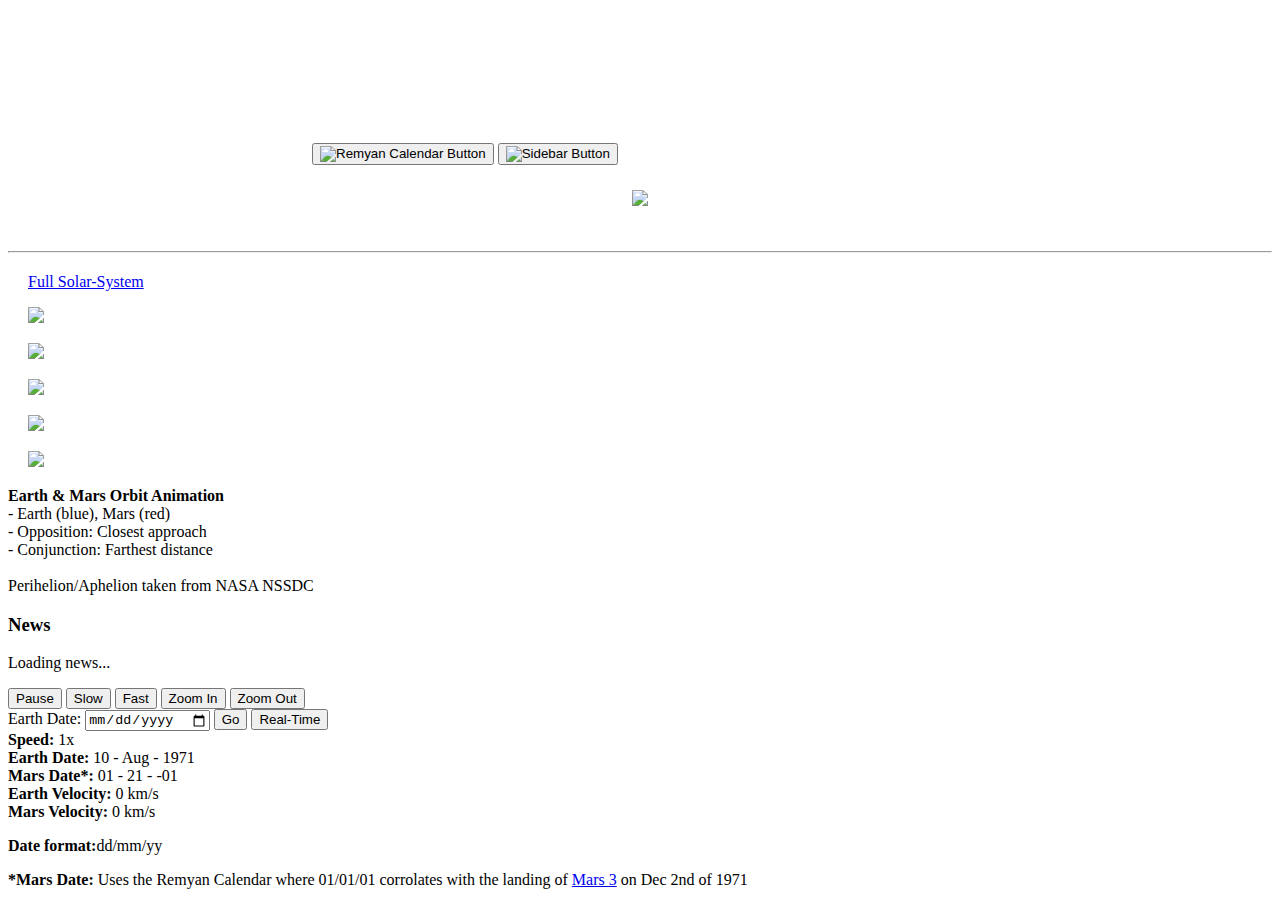
==== pages/index.html @ a3cab4c5 "Update and rename index.html to pages/index.html" ====
<!DOCTYPE html>
<html lang="en">
<head>
  <meta charset="UTF-8">
  <meta name="viewport" content="width=device-width, initial-scale=1.0">
  <title>Earth & Mars Orbit Animation</title>
<link rel="icon" type="image/x-icon" href="img/logo_2.ico" />
<link rel="stylesheet" href="css/styles.css" />
<link rel="stylesheet" href="css/news.css" />
</head>

<body>
<canvas id="orbitCanvas"></canvas>
<!-- RemyanCalendar button -->
<button id="calendarButton" onclick="goToRemyanCalendar()">
  <img src="img/botton_c2.png" alt="Remyan Calendar Button">
</button>

  <!-- Sidebar Button -->
  <button id="sidebarButton">
    <img src="img/botton_c2.png" alt="Sidebar Button">
  </button>

  <!-- Sidebar -->
  <div id="sidebar" class="sidebar">
    <h2 style="color:white; text-align:center;"><img src="img/5.png" style="width: 75%;"></img><br />Menu <hr /></h2>
    <div style="color:white; padding-left:20px;">
        <div class="menu-item">
      <p><a href="pages/solar-system.html">Full Solar-System</a></p>
        </div>
        <div class="menu-item">
      <p><a href="pages/nasa.html"><img src="img/NASA.png" style="width: 75%;"></img></a></p>
        </div>
        <div class="menu-item">
      <p><a href="pages/spacex.html"><img src="img/SpaceX.png" style="width: 75%;"></img></a></p>
        </div>
        <div class="menu-item">
      <p><a href="pages/r-space.html"><img src="img/r-space.png" style="width: 75%;"></img></a></p>
        </div>
        <div class="menu-item">
      <p><a href="pages/library.html"><img src="img/library.png" style="width: 75%;"></img></a></p>
        </div>
        <div class="menu-item">
      <p><a href="https://www.github.com/The-Outsider-97"><img src="img/github.png" style="width: 75%;"></img></a></p>
        </div>
    </div>
  </div>

<div id="info">
  <strong>Earth & Mars Orbit Animation</strong><br>
  - Earth (blue), Mars (red)<br>
  - Opposition: Closest approach<br>
  - Conjunction: Farthest distance<br>
  <br>
  Perihelion/Aphelion taken from NASA NSSDC<br>
</div>

  <!------------ Mars News Section ------------>
  <div id="marsNews">
    <h3>News</h3>
    <div id="newsContainer">
      <p>Loading news...</p>
    </div>
  </div>


<div id="controls">
  <button onclick="togglePlay()">Pause</button>
  <button onclick="slowMotion()">Slow</button>
  <button onclick="fastForward()">Fast</button>
  <button onclick="zoomIn()">Zoom In</button>
  <button onclick="zoomOut()">Zoom Out</button>
  <br>
  <label>Earth Date: <input type="date" id="earthDateInput"></label>
  <button onclick="goToEarthDate()">Go</button>
  <button onclick="toggleRealTime()">Real-Time</button>
</div>

<div id="details" class="tooltip">
  <div><strong>Speed:</strong> <span id="speedDisplay">1x</span></div>
  <div><strong>Earth Date:</strong> <span id="dateDisplay">10 - Aug - 1971</span></div>
  <div><strong>Mars Date*:</strong> <span id="marsDateDisplay">01 - 21 - -01</span></div>
  <div><strong>Earth Velocity:</strong> <span id="earthVelocityDisplay">0 km/s</span></div>
  <div><strong>Mars Velocity:</strong> <span id="marsVelocityDisplay">0 km/s</span></div>

  <div id="tooltipBox" class="tooltiptext">
    <p><strong>Date format:</strong>dd/mm/yy</p>
    <p><strong>*Mars Date:</strong> Uses the <a onclick="goToRemyanCalendar()">Remyan Calendar</a> where 01/01/01 corrolates with the landing of <a href="https://en.wikipedia.org/wiki/Mars_3">Mars 3</a> on Dec 2nd of 1971</p>
  </div>
</div>

<script src="js/main.js"></script>
<script src="js/orbit.js"></script>
<script src="js/3d.js"></script>
<script src="backend/server.js"></script>
<script src="backend/news.js"></script>
<script src="https://cdn.jsdelivr.net/npm/three@0.157.0/build/three.min.js"></script>
<script src="https://cdn.jsdelivr.net/npm/three@0.157.0/examples/js/loaders/GLTFLoader.js"></script>
<script src="https://cdn.jsdelivr.net/npm/three@0.157.0/examples/js/controls/OrbitControls.js"></script>


<script>
async function fetchEphemeris(date) {
  try {
    const response = await fetch(`http://localhost:3000/api/positions?date=${date}`);
    const data = await response.json();

    // Parse JSON data structure as returned by NASA API.
    // Example structure depends on Horizons response.
    const earthVector = data.data.result['399']['vectors'][0]; // Example, depends on format!
    const marsVector = data.data.result['499']['vectors'][0];

    return {
      earth: { x: earthVector.x, y: earthVector.y },
      mars: { x: marsVector.x, y: marsVector.y }
    };
  } catch (error) {
    console.error('Failed to fetch ephemeris:', error);
  }
}

async function updateWithEphemeris() {
  const earthDate = new Date(referenceDate.getTime() + time * 86400000);
  const formattedDate = earthDate.toISOString().split('T')[0];

  const data = await fetchEphemeris(formattedDate);

  if (!data) return;

  ctx.clearRect(0, 0, width, height);

  ctx.beginPath();
  ctx.fillStyle = 'yellow';
  ctx.arc(centerX, centerY, sunRadius, 0, 2 * Math.PI);
  ctx.fill();

  const earthX = data.earth.x * AU;
  const earthY = data.earth.y * AU;
  const marsX = data.mars.x * AU;
  const marsY = data.mars.y * AU;

  ctx.beginPath();
  ctx.fillStyle = earthColor;
  ctx.arc(centerX + earthX, centerY + earthY, earthRadius, 0, 2 * Math.PI);
  ctx.fill();

  ctx.beginPath();
  ctx.fillStyle = marsColor;
  ctx.arc(centerX + marsX, centerY + marsY, marsRadius, 0, 2 * Math.PI);
  ctx.fill();

  drawDistanceLine(centerX + earthX, centerY + earthY, centerX + marsX, centerY + marsY);

  requestAnimationFrame(updateWithEphemeris);
}

//Side-bar
    const sidebarButton = document.getElementById('sidebarButton');
    const sidebar = document.getElementById('sidebar');

    sidebarButton.addEventListener('click', (event) => {
      event.stopPropagation(); // Prevent body click handler from firing
      sidebar.classList.toggle('show');
    });

    document.addEventListener('click', (event) => {
      if (!sidebar.contains(event.target) && !sidebarButton.contains(event.target)) {
        sidebar.classList.remove('show');
      }
    });
</script>
</body>
</html>
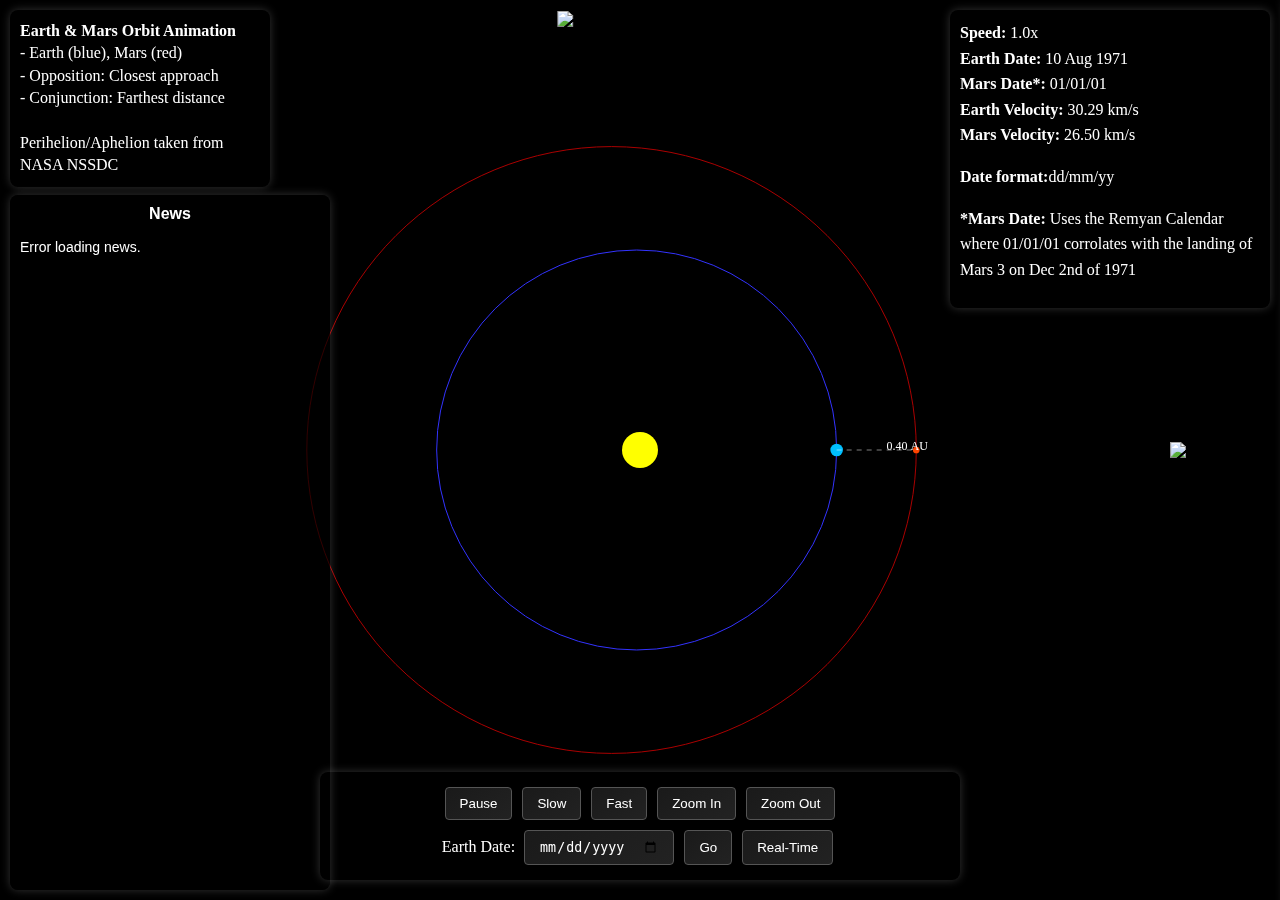
==== commit 1896ebca: "Update index.html" ====
--- a/pages/index.html
+++ b/pages/index.html
@@ -4,44 +4,45 @@
   <meta charset="UTF-8">
   <meta name="viewport" content="width=device-width, initial-scale=1.0">
   <title>Earth & Mars Orbit Animation</title>
-<link rel="icon" type="image/x-icon" href="img/logo_2.ico" />
-<link rel="stylesheet" href="css/styles.css" />
-<link rel="stylesheet" href="css/news.css" />
+<link rel="icon" type="image/x-icon" href="../img/logo_2.ico" />
+<link rel="stylesheet" href="../css/styles.css" />
+<link rel="stylesheet" href="../css/news.css" />
+<link rel="stylesheet" href="https://unpkg.com/tippy.js@6/dist/tippy.css" />
 </head>
 
 <body>
 <canvas id="orbitCanvas"></canvas>
 <!-- RemyanCalendar button -->
-<button id="calendarButton" onclick="goToRemyanCalendar()">
-  <img src="img/botton_c2.png" alt="Remyan Calendar Button">
+<button id="calendarButton" onclick="goToRemyanCalendar()" data-tippy-content="Remyan Calendar">
+  <img src="../img/botton_c2.png" alt="Remyan Calendar Button">
 </button>
 
   <!-- Sidebar Button -->
-  <button id="sidebarButton">
-    <img src="img/botton_c2.png" alt="Sidebar Button">
+  <button id="sidebarButton" data-tippy-content="Open Menu">
+    <img src="../img/botton_c2.png" alt="Sidebar Button">
   </button>
 
   <!-- Sidebar -->
   <div id="sidebar" class="sidebar">
-    <h2 style="color:white; text-align:center;"><img src="img/5.png" style="width: 75%;"></img><br />Menu <hr /></h2>
+    <h2 style="color:white; text-align:center;"><img src="../img/5.png" style="width: 50%;"></img><br />Menu <hr /></h2>
     <div style="color:white; padding-left:20px;">
         <div class="menu-item">
-      <p><a href="pages/solar-system.html">Full Solar-System</a></p>
+      <p><a href="solar-system.html">Full Solar-System</a></p>
         </div>
         <div class="menu-item">
-      <p><a href="pages/nasa.html"><img src="img/NASA.png" style="width: 75%;"></img></a></p>
+      <p><a href="nasa.html"><img src="../img/NASA.png" style="width: 75%;"></img></a></p>
         </div>
         <div class="menu-item">
-      <p><a href="pages/spacex.html"><img src="img/SpaceX.png" style="width: 75%;"></img></a></p>
+      <p><a href="spacex.html"><img src="../img/SpaceX.png" style="width: 75%;"></img></a></p>
         </div>
         <div class="menu-item">
-      <p><a href="pages/r-space.html"><img src="img/r-space.png" style="width: 75%;"></img></a></p>
+      <p><a href="r-space.html"><img src="../img/r-space.png" style="width: 75%;"></img></a></p>
         </div>
         <div class="menu-item">
-      <p><a href="pages/library.html"><img src="img/library.png" style="width: 75%;"></img></a></p>
+      <p><a href="library.html"><img src="../img/library.png" style="width: 75%;"></img></a></p>
         </div>
         <div class="menu-item">
-      <p><a href="https://www.github.com/The-Outsider-97"><img src="img/github.png" style="width: 75%;"></img></a></p>
+      <p><a href="https://www.github.com/The-Outsider-97/MarsHub"><img src="../img/github.png" style="width: 75%;"></img></a></p>
         </div>
     </div>
   </div>
@@ -62,7 +63,6 @@
       <p>Loading news...</p>
     </div>
   </div>
-
 
 <div id="controls">
   <button onclick="togglePlay()">Pause</button>
@@ -89,15 +89,40 @@
   </div>
 </div>
 
-<script src="js/main.js"></script>
-<script src="js/orbit.js"></script>
-<script src="js/3d.js"></script>
-<script src="backend/server.js"></script>
-<script src="backend/news.js"></script>
+<script src="../js/main.js"></script>
+<script src="../js/orbit.js"></script>
+<script src="../js/3d.js"></script>
+<script src="../backend/server.js"></script>
+<script src="../backend/news.js"></script>
+<script src="https://unpkg.com/@popperjs/core@2"></script>
+<script src="https://unpkg.com/tippy.js@6"></script>
 <script src="https://cdn.jsdelivr.net/npm/three@0.157.0/build/three.min.js"></script>
 <script src="https://cdn.jsdelivr.net/npm/three@0.157.0/examples/js/loaders/GLTFLoader.js"></script>
 <script src="https://cdn.jsdelivr.net/npm/three@0.157.0/examples/js/controls/OrbitControls.js"></script>
 
+<script>
+  // Initialize tooltips on buttons
+  tippy('#calendarButton', {
+    content: 'Remyan Calendar',
+    placement: 'bottom',
+    theme: 'light-border'
+  });
+
+  tippy('#sidebarButton', {
+    content: 'Sidebar Menu',
+    placement: 'left',
+    theme: 'light-border'
+  });
+
+  // Initialize tooltips on sidebar menu items
+  tippy('.menu-item a', {
+    content(reference) {
+      return reference.getAttribute('href').replace('pages/', '').replace('.html', '').replace(/-/g, ' ').toUpperCase();
+    },
+    placement: 'left',
+    theme: 'light-border'
+  });
+</script>
 
 <script>
 async function fetchEphemeris(date) {
--- a/css/styles.css
+++ b/css/styles.css
@@ -0,0 +1,261 @@
+body {
+  margin: 0;
+  background: #000 url("img/starfield_1.png") center/cover no-repeat;
+  overflow: hidden;
+  color: white;
+  font-family: Times New Roman, sans-serif;
+}
+
+canvas {
+  display: block;
+  background-color: transparent;
+}
+
+#info, #controls, #details {
+  background-color: transparent;
+  padding: 10px;
+  border-radius: 8px;
+  font-size: 16px;
+  box-shadow: 0 0 10px rgba(255, 255, 255, 0.2);
+}
+
+#info {
+  position: absolute;
+  top: 10px;
+  left: 10px;
+  width: 240px;
+  line-height: 1.4;
+}
+
+#controls {
+  position: absolute;
+  bottom: 20px;
+  left: 50%;
+  transform: translateX(-50%);
+  display: flex;
+  flex-wrap: wrap;
+  justify-content: center;
+}
+
+#controls button, #controls input {
+  background: linear-gradient(145deg, #1a1a1a, #222);
+  color: inherit;
+  border: 1px solid #555;
+  padding: 8px 14px;
+  margin: 5px;
+  border-radius: 4px;
+  cursor: pointer;
+  transition: background 0.3s, transform 0.3s;
+}
+
+#controls button:hover, #controls input:hover {
+  background: linear-gradient(145deg, #222, #2a2a2a);
+  transform: translateY(-2px);
+}
+
+#details {
+  position: absolute;
+  top: 10px;
+  right: 10px;
+  width: 300px;
+  line-height: 1.6;
+}
+
+.tippy-box[data-theme~='light-border'] {
+  display: inline-block;
+  width: max-content;
+  max-width: 100%;
+  border: 1px solid #ccc;
+  background-color: rgba(0, 0, 0, 0.85);
+  color: #fff;
+  font-family: 'Times New Roman', sans-serif;
+  font-size: 14px;
+  border-radius: 8px;
+  transition: background 0.3s, transform 0.3s, opacity 0.4s ease, box-shadow 0.4s ease;
+  box-shadow: 0 0 10px rgba(255, 255, 255, 0.15);
+}
+
+.tippy-box[data-placement^='bottom'] > .tippy-arrow::before {
+  border-bottom-color: rgba(0, 0, 0, 0.85);
+}
+  
+.tippy-box[data-theme~='light-border'] img {
+  display: block;
+  margin: 0 auto 8px;
+  border-radius: 4px;
+  width: 100%;
+  height: auto;
+}
+
+.tippy-box[data-theme~='light-border'] a {
+  color: #00adee;
+  text-decoration: none;
+  font-weight: bold;
+}
+
+.tippy-box[data-theme~='light-border'] a:hover {
+  text-decoration: underline;
+}
+
+#calendarButton {
+  position: fixed;
+  top: 10px;
+  left: 50%;
+  transform: translateX(-50%);
+  background: transparent;
+  border: none;
+  cursor: pointer;
+  animation: pulse 3s infinite;
+}
+
+#calendarButton img {
+  width: 60px;
+  height: 60px;
+  transition: transform 0.3s;
+}
+
+#calendarButton:hover img {
+  transform: scale(1.1) rotate(270deg);
+}
+
+#sidebarButton {
+  position: fixed;
+  top: 50%;
+  right: 0;
+  transform: translateY(-50%);
+  background: transparent;
+  border: none;
+  cursor: pointer;
+  transition: transform 0.3s;
+  animation: pulse 3s infinite;
+  z-index: 1;
+}
+
+#sidebarButton img {
+  width: 60px;
+  height: 60px;
+  transition: transform 0.3s;
+}
+
+#sidebarButton:hover img {
+  transform: scale(1.1) rotate(270deg);
+}
+
+#sidebar {
+  position: fixed;
+  top: 0;
+  right: -325px;
+  width: 300px;
+  height: 100%;
+  background-color: rgba(0, 0, 0, 0.95);
+  padding: 10px;
+  overflow-y: auto;
+  transition: right 0.5s ease;
+  z-index: 10;
+  box-shadow: 0 0 10px rgba(255, 255, 255, 0.2);
+  display: flex;
+  flex-direction: column;
+  justify-content: flex-start;
+  align-items: center;
+}
+
+#sidebar.show {
+  right: 0;
+}
+
+#sidebar > h2 {
+  text-align: center;
+  margin-bottom: 20px;
+}
+
+#sidebar > div {
+  display: flex;
+  flex-direction: column;
+  justify-content: space-evenly;
+  align-items: center;
+  height: 100%;
+  width: 100%;
+  padding-bottom: 40px;
+}
+
+.menu-item {
+  width: 100%;
+  text-align: center;
+  padding: 10px 0;
+  cursor: pointer;
+  transition: background-color 0.3s ease;
+}
+
+.menu-item:hover {
+  background-color: rgba(255, 255, 255, 0.1);
+}
+
+.menu-item p {
+  margin: 0;
+  padding: 0;
+}
+
+.menu-item a {
+  display: inline-block;
+  width: 100%;
+  color: inherit;
+  text-decoration: none;
+  font-weight: bold;
+  font-size: 14px;
+}
+
+.menu-item a:hover {
+  transform: scale(1.035);
+  color: inherit;
+}
+
+.menu-item a:active {
+  transform: scale(1.1);
+}
+
+.sidebar-footer {
+  font-size: 12px;
+  color: #ccc;
+  margin-bottom: 10px;
+}
+
+@media screen and (max-height: 1080px) {
+  .menu-item p {
+    display: none;
+  }
+}
+
+.sidebar::-webkit-scrollbar {
+  width: 6px;
+}
+
+.sidebar::-webkit-scrollbar-thumb {
+  background-color: rgba(255, 255, 255, 0.2);
+  border-radius: 3px;
+}
+
+.sidebar::-webkit-scrollbar-thumb:hover {
+  background-color: rgba(255, 255, 255, 0.4);
+}
+
+@keyframes pulse {
+  0% { transform: translateX(-50%) scale(1); }
+  50% { transform: translateX(-50%) scale(1.1); }
+  100% { transform: translateX(-50%) scale(1); }
+}
+
+a {
+  text-decoration: none;
+  color: inherit;
+  transition: all 0.3s ease;
+  font-weight: normal;
+  font-family: 'Butler Bold';
+}
+
+a:hover {
+  color: inherit;
+}
+
+a:active {
+  transform: scale(1.1);
+}
--- a/css/news.css
+++ b/css/news.css
@@ -0,0 +1,52 @@
+    #marsNews {
+      position: absolute;
+      top: 195px;
+      left: 10px;
+      width:300px;
+      bottom: 10px;
+      background-color: rgba(0, 0, 0, 0.7);
+      padding: 10px;
+      border-radius: 8px;
+      color: white;
+      font-family: Butler, sans-serif;
+      font-size: 14px;
+      box-shadow: 0 0 10px rgba(255, 255, 255, 0.2);
+      overflow-y: auto;
+    }
+
+    .news-item {
+      margin-bottom: 10px;
+      border-bottom: 1px solid rgba(255, 255, 255, 0.2);
+      padding-bottom: 8px;
+    }
+
+    #marsNews h3 {
+      margin-top: 0;
+      font-size: 16px;
+      text-align: center;
+    }
+
+    .news-item h4 {
+      margin: 0 0 5px;
+      font-size: 14px;
+      color: #fff;
+    }
+
+    .news-item p {
+      margin: 0;
+      font-size: 12px;
+      color: #ccc;
+    }
+
+    .news-item:last-child {
+      border-bottom: none;
+    }
+
+    .news-item a {
+      color: inherit;
+      text-decoration: none;
+    }
+
+    .news-item a:hover {
+      text-decoration: underline;
+    }
